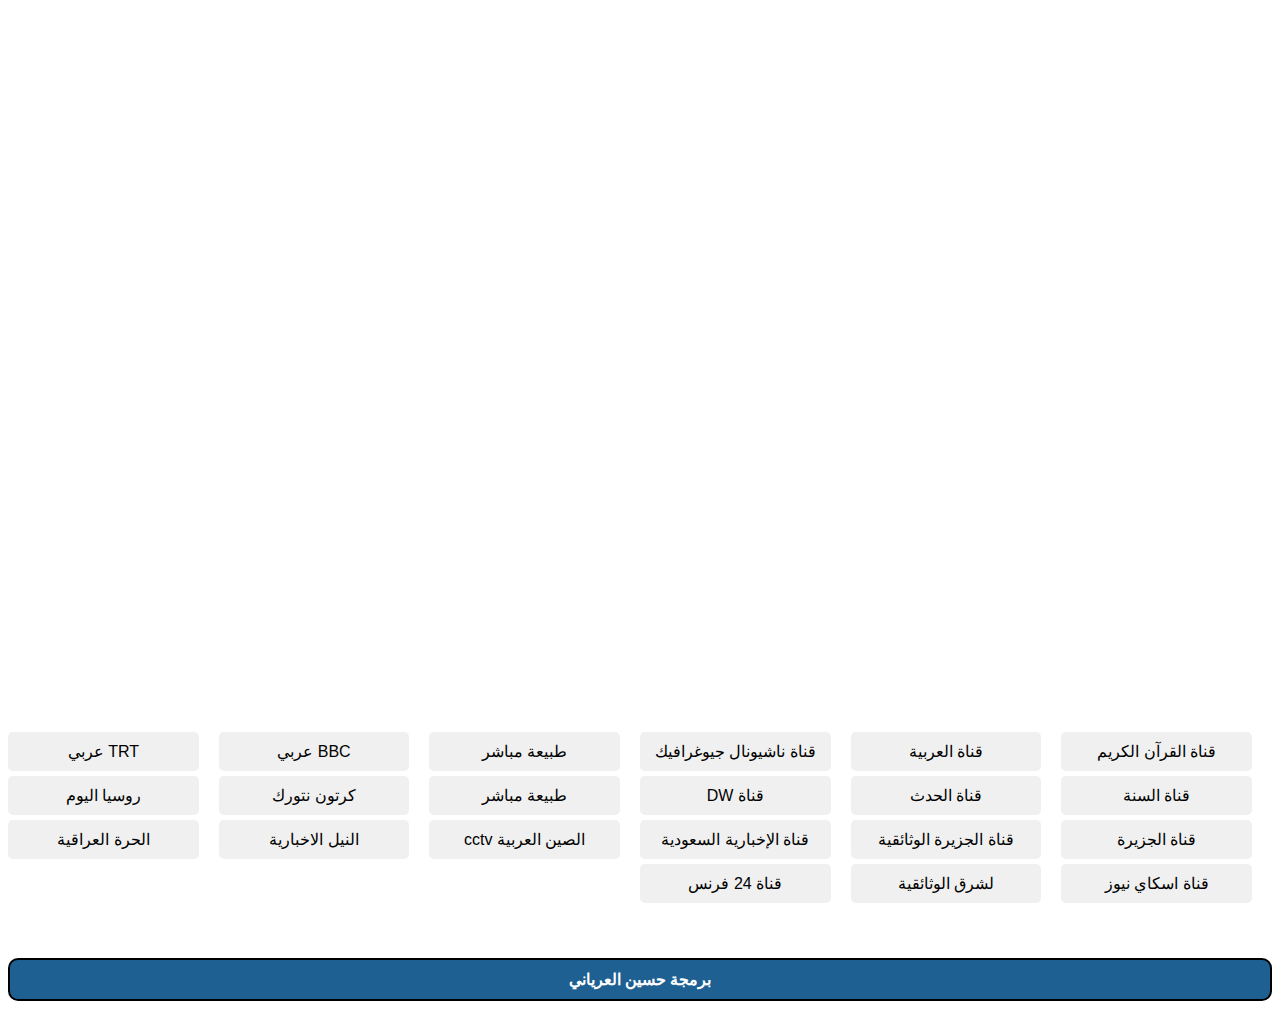
==== index.html @ 33cdba3a "Update index.html" ====
<!DOCTYPE html>
<html lang="ar">
<head>
    <meta charset="UTF-8">
    <meta name="viewport" content="width=device-width, initial-scale=1.0">
    <title>قنوات تلفزيونية</title>
    <style>
        body {
            font-family: Arial, sans-serif;
            direction: rtl;
        }
        .container {
            display: flex;
            justify-content: space-between; /* توزيع المسافة بالتساوي بين الأعمدة */
        }
        .channel-list {
            width: 200px;
            margin-right: 20px;
        }
        .channel-list a {
            display: block;
            padding: 10px;
            background-color: #f0f0f0;
            margin-bottom: 5px;
            text-decoration: none;
            color: black;
            border-radius: 5px;
            text-align: center;
        }
        .channel-list a:hover {
            background-color: #ccc;
        }
        .iframe-container {
            flex-grow: 0;
        }
        iframe {
            width: 100%;
            height: 720px;
            border: none;
        }
         footer {
            text-align: center;
            font-weight: bold;
            margin-top: 50px;
            padding: 10px;
            background-color: #1e6091; /* اللون السماوي الداكن للخلفية */
            color: black; /* لون النص */
            border: 2px solid black; /* سمك ولون الإطار */
            border-radius: 10px; /* شكل حواف الإطار */
        }
           .programmer {
            color: white; /* تغيير لون النص */
            font-weight: bold;
        }
    </style>
</head>
<body>
  
    <div class="iframe-container">
        <iframe name="iframe" src="https://www.youtube.com/embed/moQtMet7F7w?si=xFITmG9neRW3vOTy"></iframe>
    </div>
  
    <div class="container">
        <!-- العمود الأول يحتوي على 5 قنوات -->
        <div class="channel-list">
          
            <a href="https://www.youtube.com/embed/moQtMet7F7w?si=xFITmG9neRW3vOTy" target="iframe">قناة القرآن الكريم</a>
            <a href="https://www.youtube.com/embed/Kt7hKHlArl8?si=e33BL-LS6qGdoN1H" target="iframe">قناة السنة</a>
            <a href="https://www.youtube.com/embed/bNyUyrR0PHo?si=WDZxmrSVYJd5DXVG" target="iframe">قناة الجزيرة</a>
            <a href="https://www.youtube.com/embed/me1fBxx9wJY?si=cCw5mUQgYPhJy1ha" target="iframe">قناة اسكاي نيوز</a>
     
        </div>
      
          <div class="channel-list">
          
     
            <a href="https://www.youtube.com/embed/bCgJhh5qoog?si=glQHR7vFelWH09FJ" target="iframe">قناة العربية</a>
            <a href="https://www.youtube.com/embed/et0bSUddkn4?si=GH4sNzZEQSdun6IO" target="iframe">قناة الحدث</a>
            <a href="https://www.youtube.com/embed/TiPYdMXt_XI?si=ccFkEZquFFB1Gx1a" target="iframe">قناة الجزيرة الوثائقية</a>
            <a href="https://www.youtube.com/embed/FlzMedKfQOs?si=2zQPprdec0cxiBhp&amp;controls=0" target="iframe">لشرق الوثائقية</a>
         
        </div>
        <!-- العمود الثاني يحتوي على 4 قنوات -->
        <div class="channel-list">
          
            <a href="https://www.youtube.com/embed/BJ3Yv572V1A?si=-DHVI1NbLFCM6fao" target="iframe">قناة ناشيونال جيوغرافيك</a>
            <a href="https://www.youtube.com/embed/mVhb_Qnc1ME?si=rCU_KDBuVnG0JSKA" target="iframe">قناة DW</a>
            <a href="https://www.youtube.com/embed/mn4DlkkqfAo?si=tzzRWYTawF4Ssgi8" target="iframe">قناة الإخبارية السعودية</a>
            <a href="https://www.youtube.com/embed/VuYzy8IuT0Y?si=xmc9veP25-7AAg5F" target="iframe">قناة 24 فرنس</a>

        </div>
        <!-- العمود الثالث يحتوي على 4 قنوات -->
        <div class="channel-list">
          
            <a href="https://www.youtube.com/embed/1lfZqksTVOU?si=Xk6joD8EaWwVwPJx" target="iframe">طبيعة مباشر</a>
            <a href="https://www.youtube.com/embed/UV0mhY2Dxr0?si=QPanVcdmlP2ib99X" target="iframe">طبيعة مباشر</a>
            <a href="https://www.youtube.com/embed/-527PXkCtZw?si=9o-Wne5_kE_kQ9BE" target="iframe">الصين العربية cctv</a>

        </div>
        <!-- العمود الرابع يحتوي على 4 قنوات -->
        <div class="channel-list"> 
          
            <a href="https://www.youtube.com/embed/6smlpd2BS5k?si=Cf9tJgtR58EWJrwn" target="iframe">BBC عربي</a>
            <a href="https://www.youtube.com/embed/VxWSGagPx98?si=8GHhza1eVNiTW_cJ" target="iframe">كرتون نتورك</a>
            <a href="https://www.youtube.com/embed/iU8gBtBRYWU?si=Wg8yCmwcsNKe1tfu" target="iframe">النيل الاخبارية</a>

        </div>
        <!-- العمود الخامس يحتوي على 4 قنوات -->
        <div class="channel-list">
        
            <a href="https://www.youtube.com/embed/zoaWeCeCKV8?si=sVRtIOwxhf_USHPU" target="iframe">TRT عربي</a>
            <a href="https://arabic.rt.com/live/rt-player" target="iframe">روسيا اليوم</a>
            <a href="https://www.youtube.com/embed/GHChHSuPfT4?si=6rN7QsnaoY8RZkxN" target="iframe">الحرة العراقية</a>
        </div>
    </div>
  
    <footer><span class="programmer">برمجة حسين العرياني</span></footer>
  
</body>
</html>
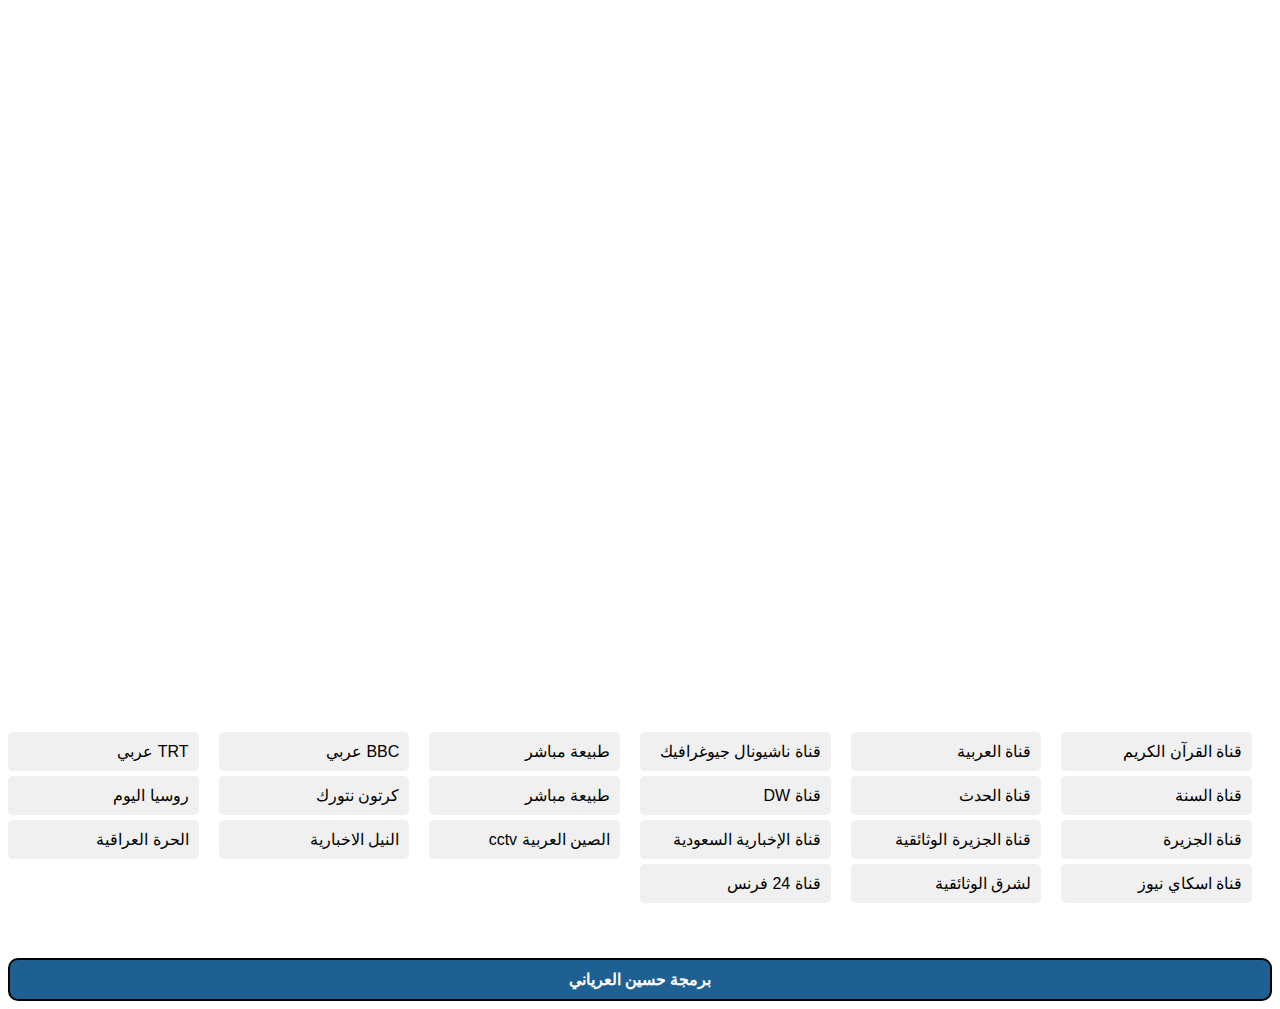
==== commit 622c3815: "Update index.html" ====
--- a/index.html
+++ b/index.html
@@ -18,7 +18,7 @@
             margin-right: 20px;
         }
         .channel-list a {
-            display: block;
+            display: flex;
             padding: 10px;
             background-color: #f0f0f0;
             margin-bottom: 5px;
@@ -31,7 +31,7 @@
             background-color: #ccc;
         }
         .iframe-container {
-            flex-grow: 0;
+            flex-grow: 1;
         }
         iframe {
             width: 100%;
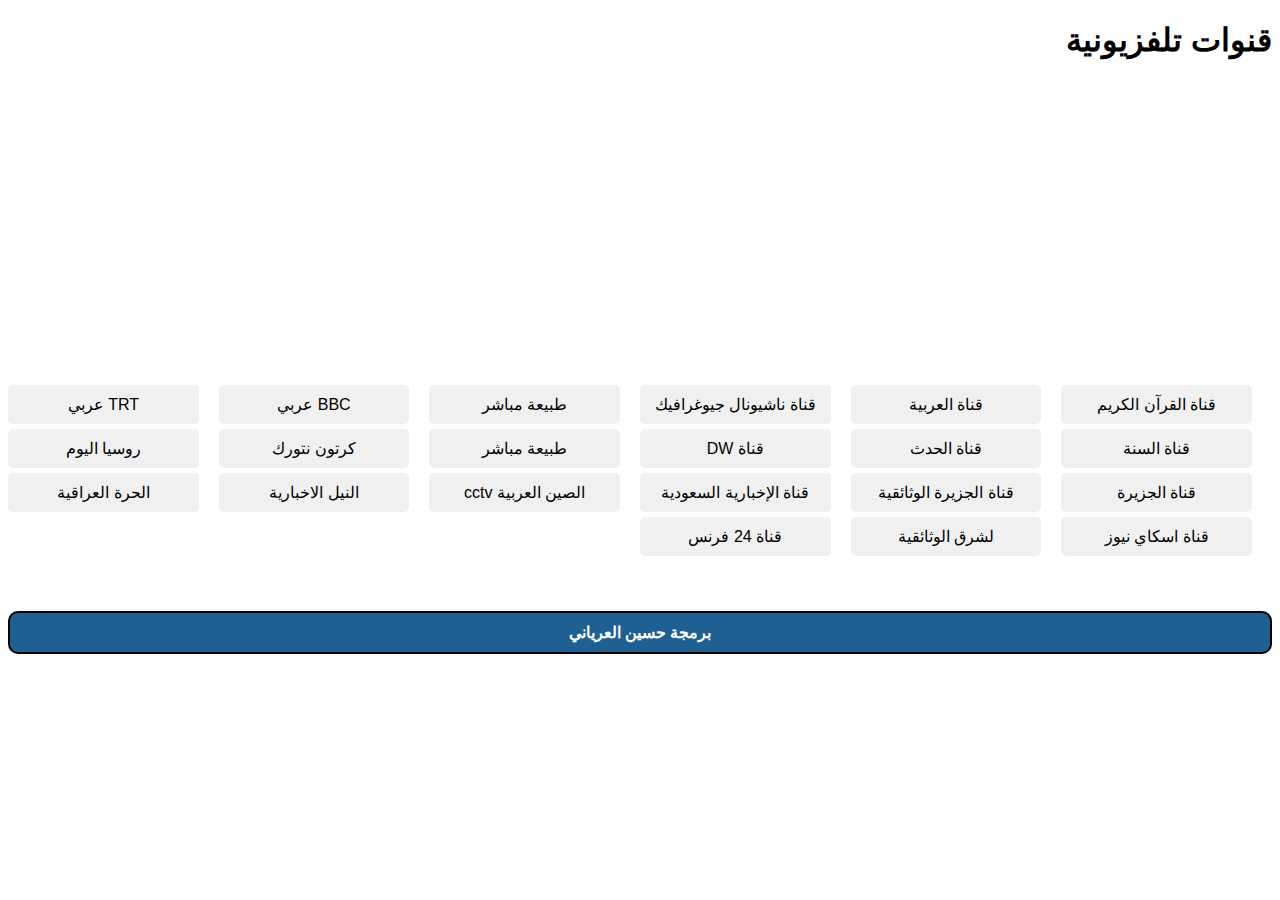
==== commit 22981167: "Update index.html" ====
--- a/index.html
+++ b/index.html
@@ -18,7 +18,7 @@
             margin-right: 20px;
         }
         .channel-list a {
-            display: flex;
+            display: block;
             padding: 10px;
             background-color: #f0f0f0;
             margin-bottom: 5px;
@@ -35,7 +35,7 @@
         }
         iframe {
             width: 100%;
-            height: 720px;
+            height: 300px;
             border: none;
         }
          footer {
@@ -55,9 +55,10 @@
     </style>
 </head>
 <body>
+    <h1>قنوات تلفزيونية</h1>
   
-    <div class="iframe-container">
-        <iframe name="iframe" src="https://www.youtube.com/embed/moQtMet7F7w?si=xFITmG9neRW3vOTy"></iframe>
+    <div class="fullscreen-iframe">
+        <iframe name="iframe" src="https://www.youtube.com/embed/moQtMet7F7w?si=xFITmG9neRW3vOTy"allowfullscreen></iframe></iframe>
     </div>
   
     <div class="container">
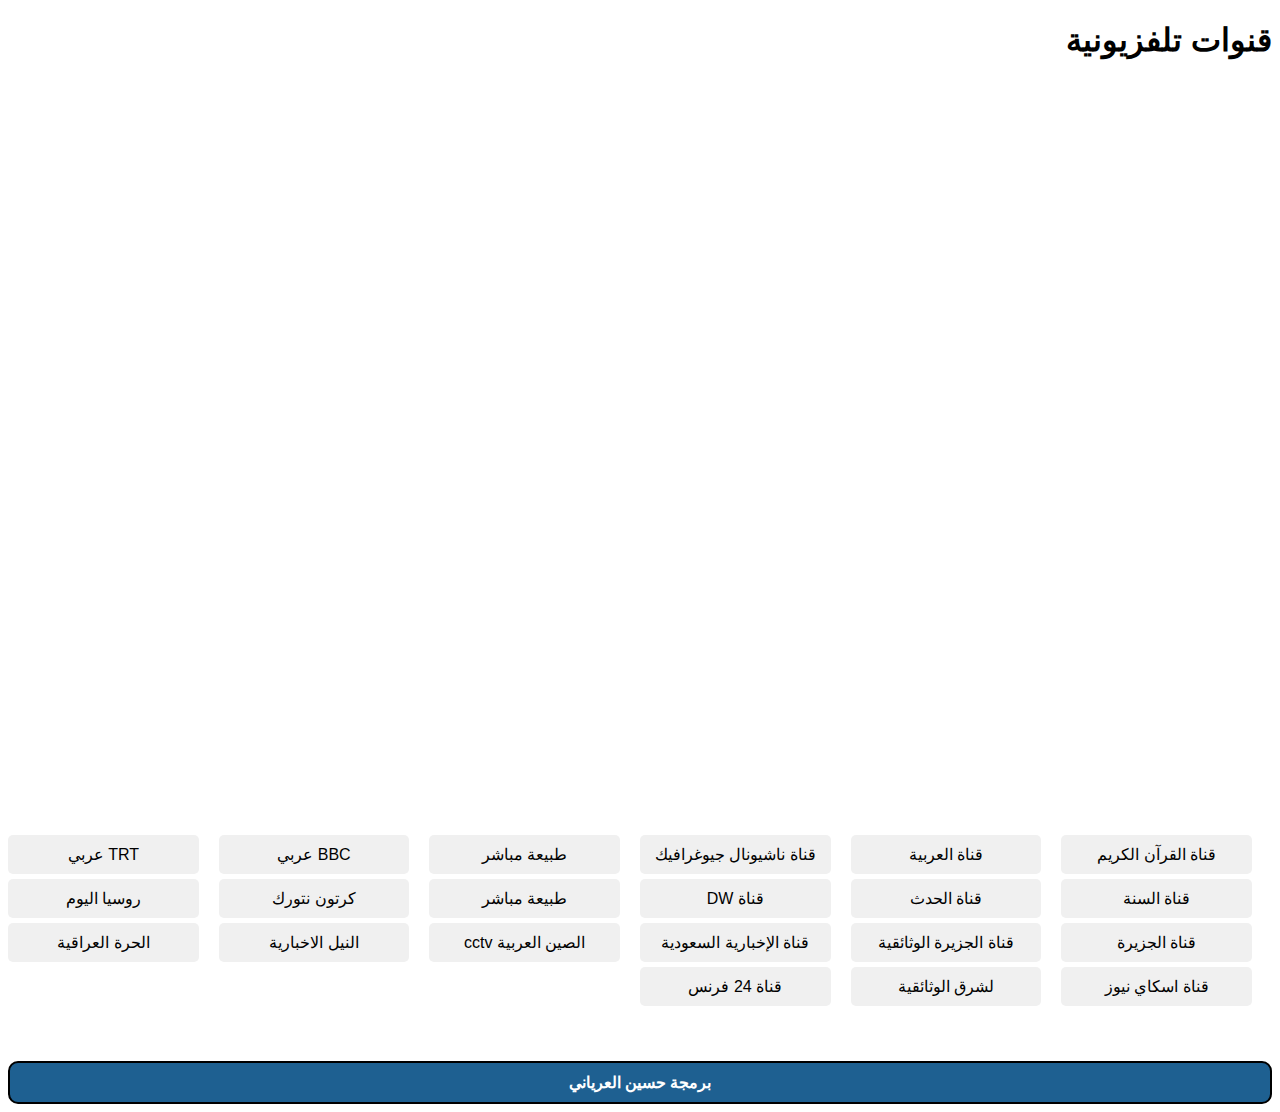
==== commit 476ab1a6: "Update index.html" ====
--- a/index.html
+++ b/index.html
@@ -35,7 +35,7 @@
         }
         iframe {
             width: 100%;
-            height: 300px;
+            height: 750px;
             border: none;
         }
          footer {
@@ -58,7 +58,7 @@
     <h1>قنوات تلفزيونية</h1>
   
     <div class="fullscreen-iframe">
-        <iframe name="iframe" src="https://www.youtube.com/embed/moQtMet7F7w?si=xFITmG9neRW3vOTy"allowfullscreen></iframe></iframe>
+        <iframe name="iframe" src="https://www.youtube.com/embed/moQtMet7F7w?si=xFITmG9neRW3vOTy"allowfullscreen></iframe>
     </div>
   
     <div class="container">
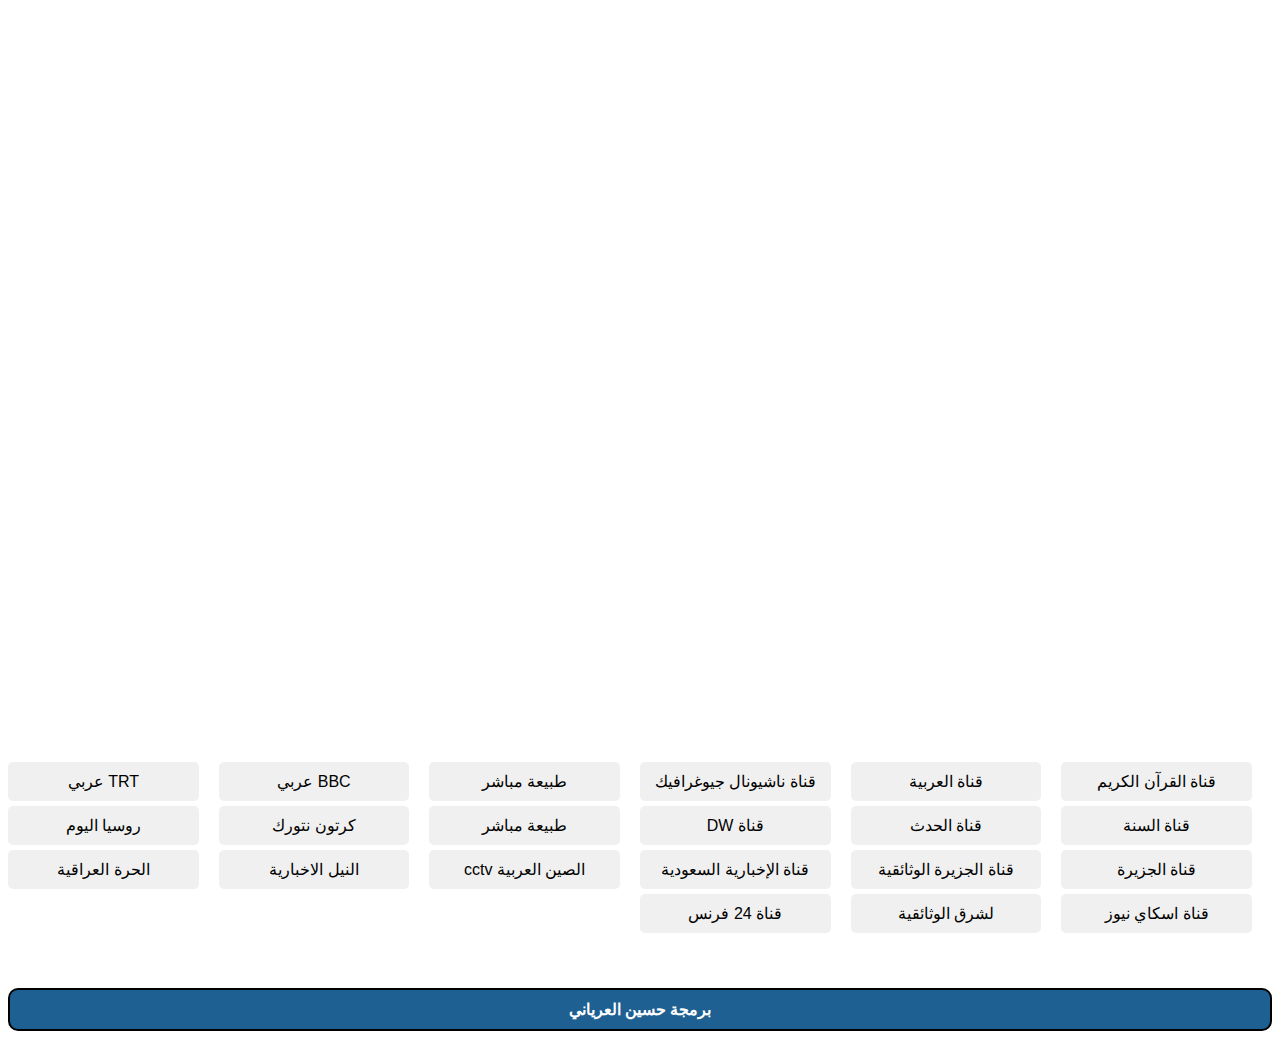
==== commit 079d2256: "Update index.html" ====
--- a/index.html
+++ b/index.html
@@ -55,8 +55,7 @@
     </style>
 </head>
 <body>
-    <h1>قنوات تلفزيونية</h1>
-  
+    
     <div class="fullscreen-iframe">
         <iframe name="iframe" src="https://www.youtube.com/embed/moQtMet7F7w?si=xFITmG9neRW3vOTy"allowfullscreen></iframe>
     </div>
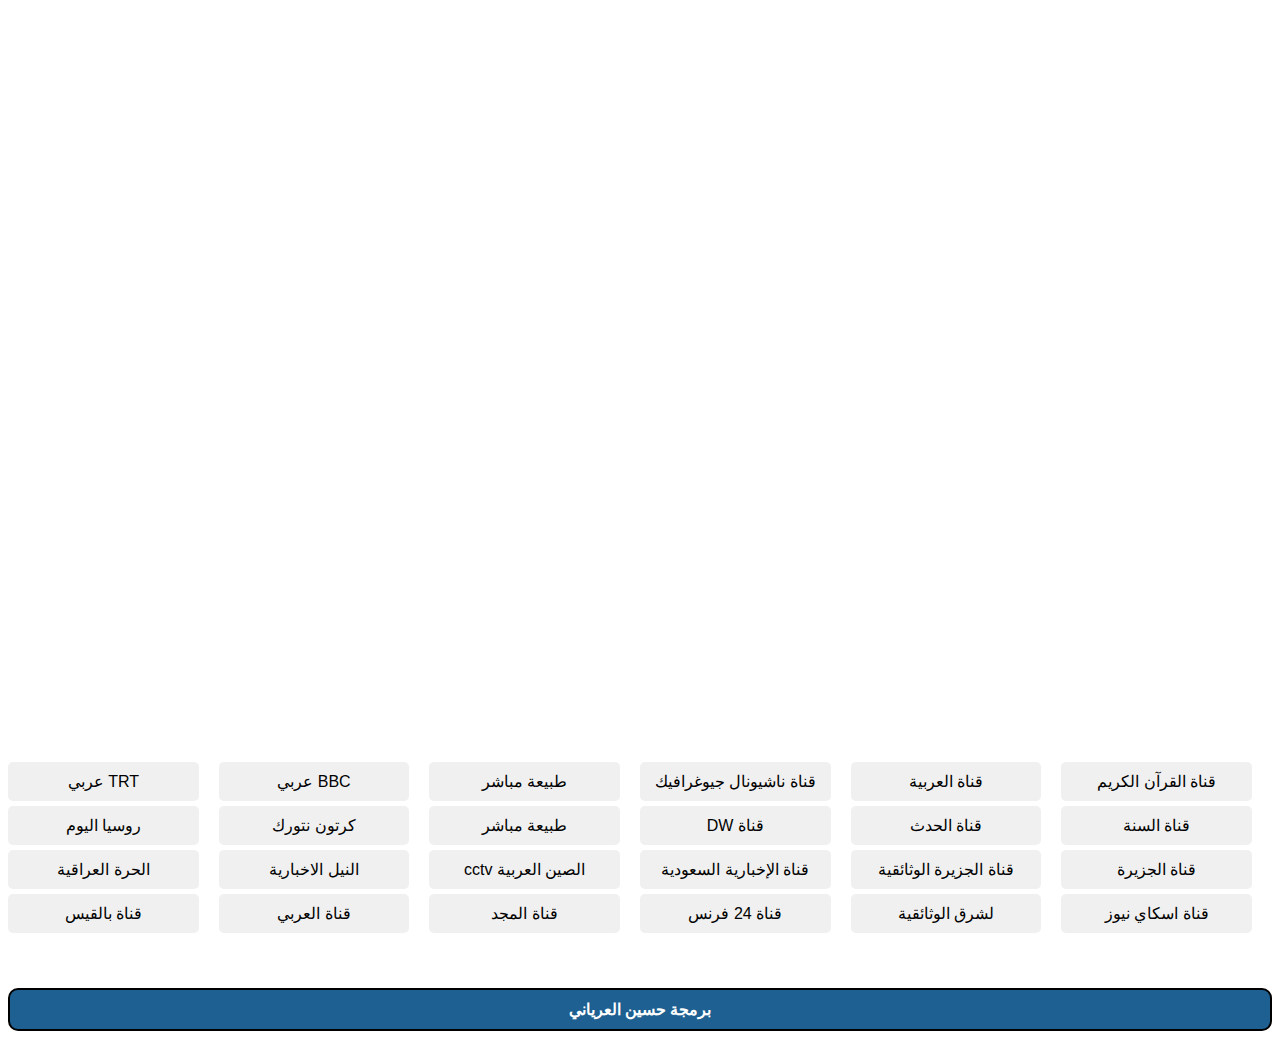
==== commit 332fd80b: "Update index.html" ====
--- a/index.html
+++ b/index.html
@@ -95,7 +95,7 @@
             <a href="https://www.youtube.com/embed/1lfZqksTVOU?si=Xk6joD8EaWwVwPJx" target="iframe">طبيعة مباشر</a>
             <a href="https://www.youtube.com/embed/UV0mhY2Dxr0?si=QPanVcdmlP2ib99X" target="iframe">طبيعة مباشر</a>
             <a href="https://www.youtube.com/embed/-527PXkCtZw?si=9o-Wne5_kE_kQ9BE" target="iframe">الصين العربية cctv</a>
-
+          <a href="https://www.youtube.com/embed/lig945CnE2U?si=Om9rNGFDjwLgSUMO" target="iframe">قناة المجد</a>
         </div>
         <!-- العمود الرابع يحتوي على 4 قنوات -->
         <div class="channel-list"> 
@@ -103,6 +103,7 @@
             <a href="https://www.youtube.com/embed/6smlpd2BS5k?si=Cf9tJgtR58EWJrwn" target="iframe">BBC عربي</a>
             <a href="https://www.youtube.com/embed/VxWSGagPx98?si=8GHhza1eVNiTW_cJ" target="iframe">كرتون نتورك</a>
             <a href="https://www.youtube.com/embed/iU8gBtBRYWU?si=Wg8yCmwcsNKe1tfu" target="iframe">النيل الاخبارية</a>
+            <a href="https://www.youtube.com/embed/e2RgSa1Wt5o?si=K7LBE9boN6GWULv0" target="iframe">قناة العربي</a>
 
         </div>
         <!-- العمود الخامس يحتوي على 4 قنوات -->
@@ -111,6 +112,7 @@
             <a href="https://www.youtube.com/embed/zoaWeCeCKV8?si=sVRtIOwxhf_USHPU" target="iframe">TRT عربي</a>
             <a href="https://arabic.rt.com/live/rt-player" target="iframe">روسيا اليوم</a>
             <a href="https://www.youtube.com/embed/GHChHSuPfT4?si=6rN7QsnaoY8RZkxN" target="iframe">الحرة العراقية</a>
+            <a href="https://www.youtube-nocookie.com/embed/QoY06xa2vII?si=9ws1rsoPQstvvNfR" target="iframe">قناة بالقيس</a>
         </div>
     </div>
   
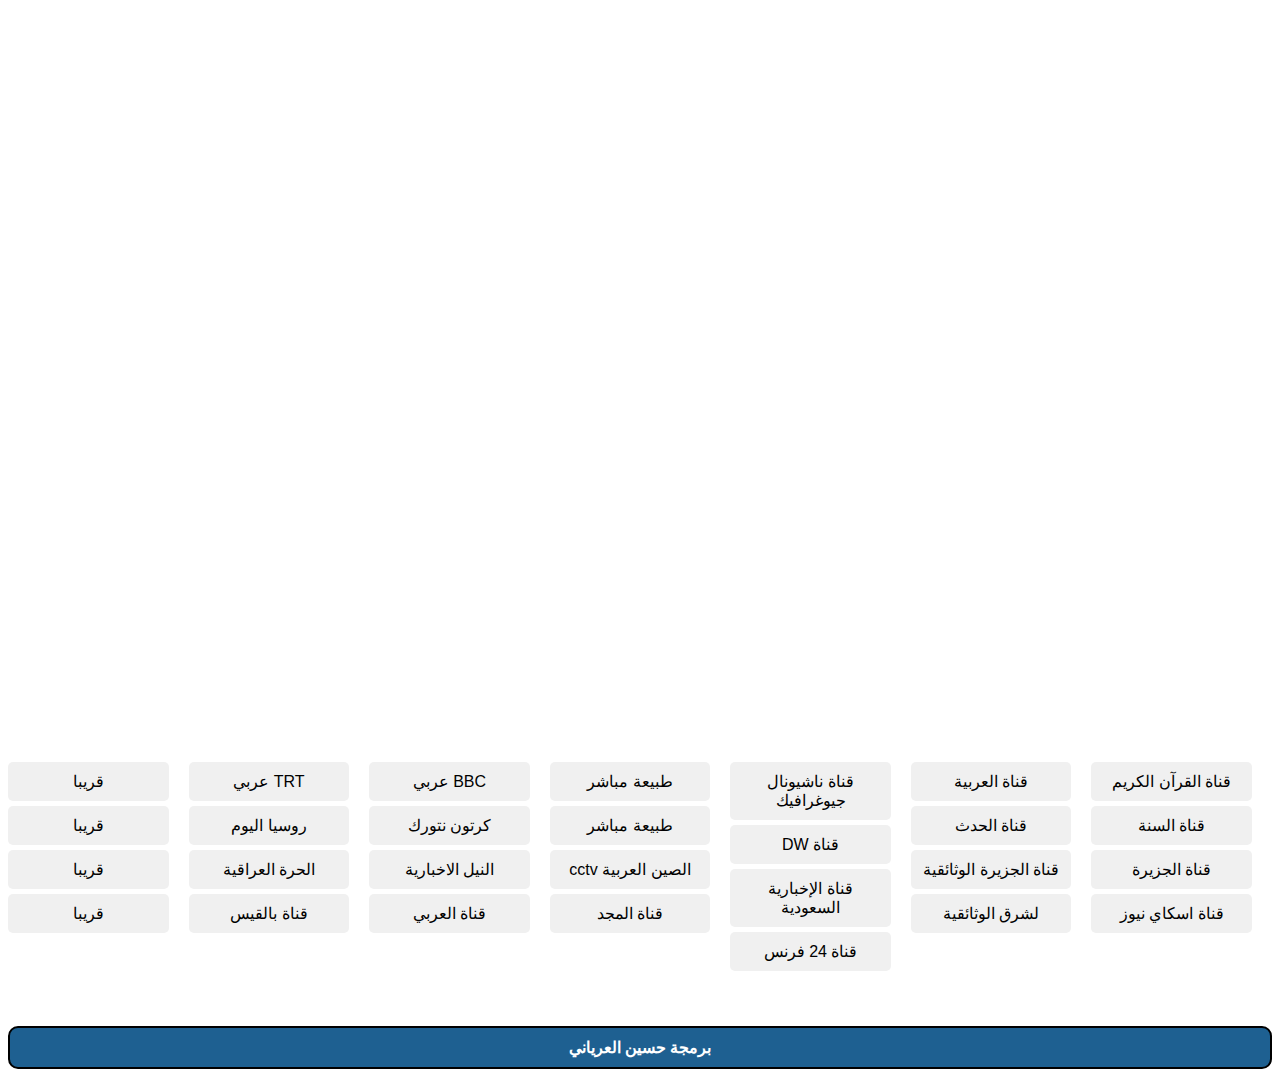
==== commit 1dc94942: "Update index.html" ====
--- a/index.html
+++ b/index.html
@@ -113,7 +113,17 @@
             <a href="https://arabic.rt.com/live/rt-player" target="iframe">روسيا اليوم</a>
             <a href="https://www.youtube.com/embed/GHChHSuPfT4?si=6rN7QsnaoY8RZkxN" target="iframe">الحرة العراقية</a>
             <a href="https://www.youtube-nocookie.com/embed/QoY06xa2vII?si=9ws1rsoPQstvvNfR" target="iframe">قناة بالقيس</a>
+          
         </div>
+      <div class="channel-list">
+        
+            <a href="" target="iframe">قريبا</a>
+            <a href="" target="iframe">قريبا</a>
+            <a href="" target="iframe">قريبا</a>
+            <a href="" target="iframe">قريبا</a>
+          
+        </div>
+      
     </div>
   
     <footer><span class="programmer">برمجة حسين العرياني</span></footer>
